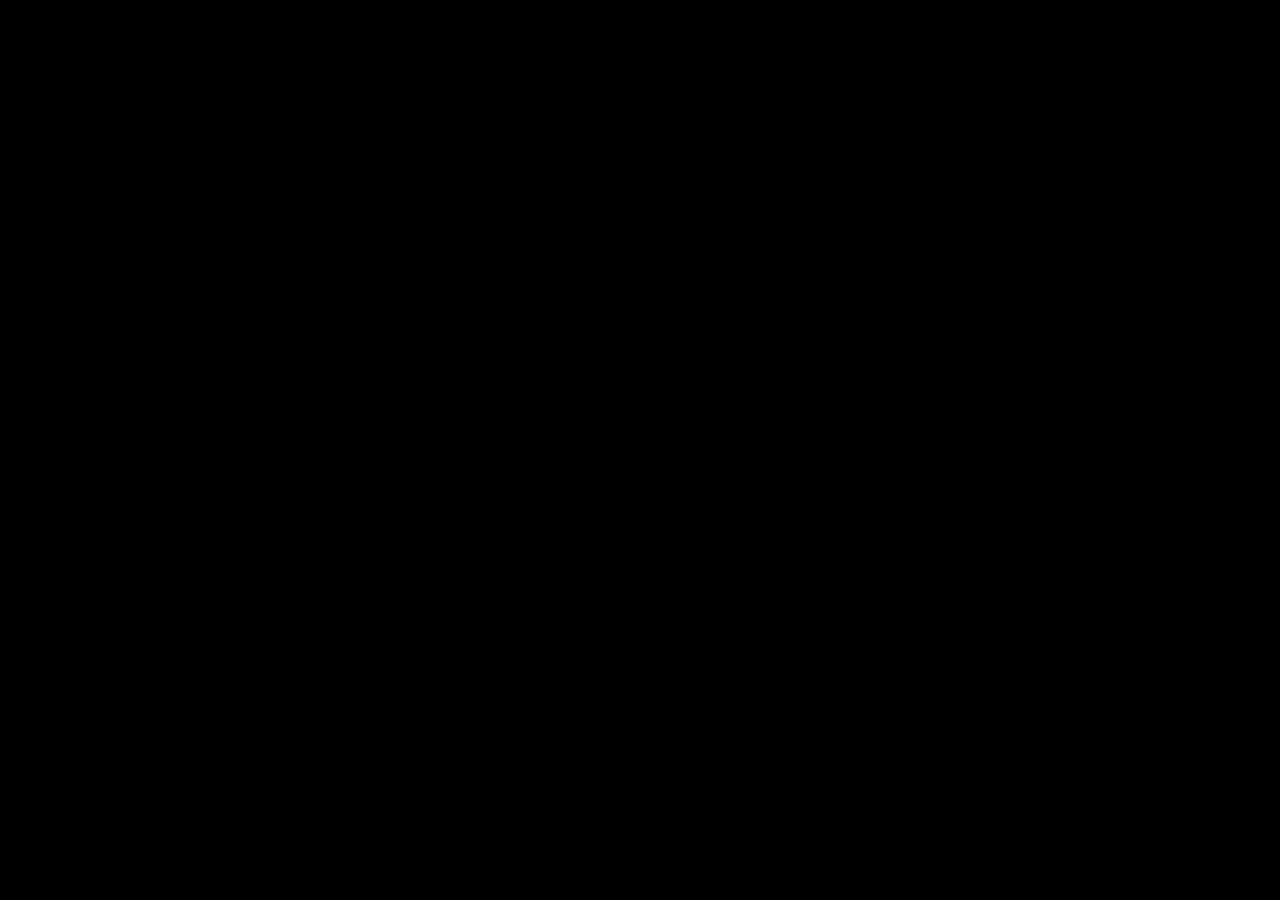
==== counter/index.html @ 901df5b3 "add counter" ====
<!DOCTYPE html>
<html itemscope itemtype="http://schema.org/Person" lang="en">
<head>
  <meta charset="utf-8">
  <meta http-equiv="X-UA-Compatible" content="IE=edge">
  <meta name="viewport" content="width=device-width, initial-scale=1.0">
  <meta name="description" content="Mayank Jain is a python developer based in India. Visit his site for his portfolio and contacts.">
  <title>Mayank Jain / @jainmickey / @jainmickey93</title>
  <link rel="stylesheet" type="text/css" href="/styles/portfolio.css">
  <link rel="stylesheet" href="styles/simple-line-icons.css">

  <!-- schema.org -->
  <meta itemprop="name" content="Mayank Jain">
  <meta itemprop="gender" content="male">
  <meta itemprop="image" content="http://www.gravatar.com/avatar/d2dce870928e475340032d5b69b14c11.png?size=600">
  <meta itemprop="jobTitle" content="Software Engineer">
  <meta itemprop="worksFor" content="Fueled">
  <meta itemprop="description" content="Mayank Jain is a python developer based in India. Visit his site for his portfolio and contacts.">
  <!-- manifest and meta theme color -->
  <link rel="manifest" href="/manifest.json">
  <meta name="theme-color" content="#333333">
  <!-- Add to home screen for Safari on iOS -->
  <meta name="apple-mobile-web-app-capable" content="yes">
  <meta name="apple-mobile-web-app-status-bar-style" content="default">
  <meta name="apple-mobile-web-app-title" content="Weather">
  <link rel="apple-touch-icon" sizes="60x60" href="/images/icons/apple-60.png">
  <link rel="apple-touch-icon" sizes="76x76" href="/images/icons/apple-76.png">
  <link rel="apple-touch-icon" sizes="120x120" href="/images/icons/apple-120.png">
  <link rel="apple-touch-icon" sizes="152x152" href="/images/icons/apple-152.png">
  <link rel="apple-touch-icon" sizes="167x167" href="/images/icons/apple-167.png">
  <link rel="apple-touch-icon" sizes="180x180" href="/images/icons/apple-180.png">
</head>
<body>

  <header class="header">
    <h1 class="header__title">Mayank Jain</h1>
  </header>

  <div class="background-container">
    <div class="stars"></div>
    <div class="twinkling"></div>
    <div class="clouds"></div>
    <div class="page-header--home">
      <iframe width="600" height="371" seamless frameborder="0" scrolling="no" src="https://docs.google.com/spreadsheets/d/e/2PACX-1vT40On1D-owkinkzcc4vk8bKb1bq_368lPdOBwh6nFhl9WKeXBlDm3cGhZ_kL92049WEz48fW70LET4/pubchart?oid=846016682&amp;format=interactive"></iframe>
    </div>
  </div>

  <div class="loader">
    <svg viewBox="0 0 32 32" width="32" height="32">
      <circle id="ud811Spinner" cx="16" cy="16" r="14" fill="none"></circle>
    </svg>
  </div>

  <script src="/scripts/app.js"></script>
  <script src="/scripts/localforage-1.4.0.js"></script>
  
</body>
</html>
---- styles/portfolio.css ----
@keyframes move-background {
  from {
		-webkit-transform: translate3d(0px, 0px, 0px);
	}
	to {
		-webkit-transform: translate3d(1000px, 0px, 0px);
	}
}
@-webkit-keyframes move-background {
  from {
		-webkit-transform: translate3d(0px, 0px, 0px);
	}
	to {
		-webkit-transform: translate3d(1000px, 0px, 0px);
	}
}

@-moz-keyframes move-background {
	from {
		-webkit-transform: translate3d(0px, 0px, 0px);
	}
	to {
		-webkit-transform: translate3d(1000px, 0px, 0px);
	}
}

    @-webkit-keyframes move-background {
	from {
		-webkit-transform: translate3d(0px, 0px, 0px);
	}
	to {
		-webkit-transform: translate3d(1000px, 0px, 0px);
	}
}

.background-container{
	position: fixed;
	top: 0;
	left:0;
	bottom: 0;
	right: 0;
}

.stars {
 background: black url("/images/stars.png") repeat;
 position: absolute;
	top: 0;
	bottom: 0;
	left: 0;
	right: 0;
	display: block;
  	z-index: 0;
}

.twinkling{
	width:10000px;
	height: 100%;
	background: transparent url("/images/twinkling.png") repeat;
	background-size: 1000px 1000px;
    position: absolute;
    right: 0;
    top: 0;
    bottom: 0;
    z-index: 2;

    -moz-animation:move-background 70s linear infinite;
  -ms-animation:move-background 70s linear infinite;
  -o-animation:move-background 70s linear infinite;
  -webkit-animation:move-background 70s linear infinite;
  animation:move-background 70s linear infinite;

}

.clouds{
	width:10000px;
	height: 100%;
	background: transparent url("/images/clouds_repeat.png") repeat;
	background-size: 1000px 1000px;
    position: absolute;
    right: 0;
    top: 0;
    bottom: 0;
    z-index: 3;

   -moz-animation:move-background 150s linear infinite;
  -ms-animation:move-background 150s linear infinite;
  -o-animation:move-background 150s linear infinite;
  -webkit-animation:move-background 150s linear infinite;
  animation:move-background 150s linear infinite;
}

.page-footer--links {
    margin-top: 30px;
	text-align: center;
	position: absolute;
	z-index: 3;
	width: 100%;
	color: #ffffff;
	font-size: 2rem;
}
.page-footer--links ul{list-style:none;padding:0;margin:0;text-align:center}
.page-footer--links ul li{display:inline-block;font-size:20px; cursor: arrow;}
.page-footer--links ul li:after{content:" /"; cursor: arrow;}
.page-footer--links ul li:last-child:after{content:""}
.page-footer--links ul li a {
	text-decoration: none;
	color: #f9fbfe;
	/* color: #c1c715; */
	border-bottom: 1px solid transparent;
	transition: all 0.5s ease;}
.page-footer--links ul li a:active,
.page-footer--links ul li a:focus,
.page-footer--links ul li a:hover {border-bottom: 1px solid;outline: none;}

.page-header--home {
	text-align: center;
	position: absolute;
	z-index: 3;
	width: 100%;
	margin-top: 30px;
        overflow-y: auto;
}

.page-header--home img, object{
	width:40rem;
	padding: 30px;
}

.page-header--home p {
	color: #ffffff;
	font-size: 2rem;
	margin: auto auto;
	padding: 30px;
	font-family: monospace;
	line-height: 50px;
}

@media all and (max-width: 375px) {
	.page-header--home img, object {
		width: 10rem;
	}
        .page-header--home p {
                font-size: 1rem;
        }
}

@media all and (max-width: 600px) and (min-width: 376px) {
	.page-header--home img, object {
		width: 20rem;
	}
        .page-header--home p {
                font-size: 1rem;
        }
}

@media all and (max-width: 767px) and (min-width: 601px) {
	.page-header--home img, object {
		width: 30rem;
	}
}
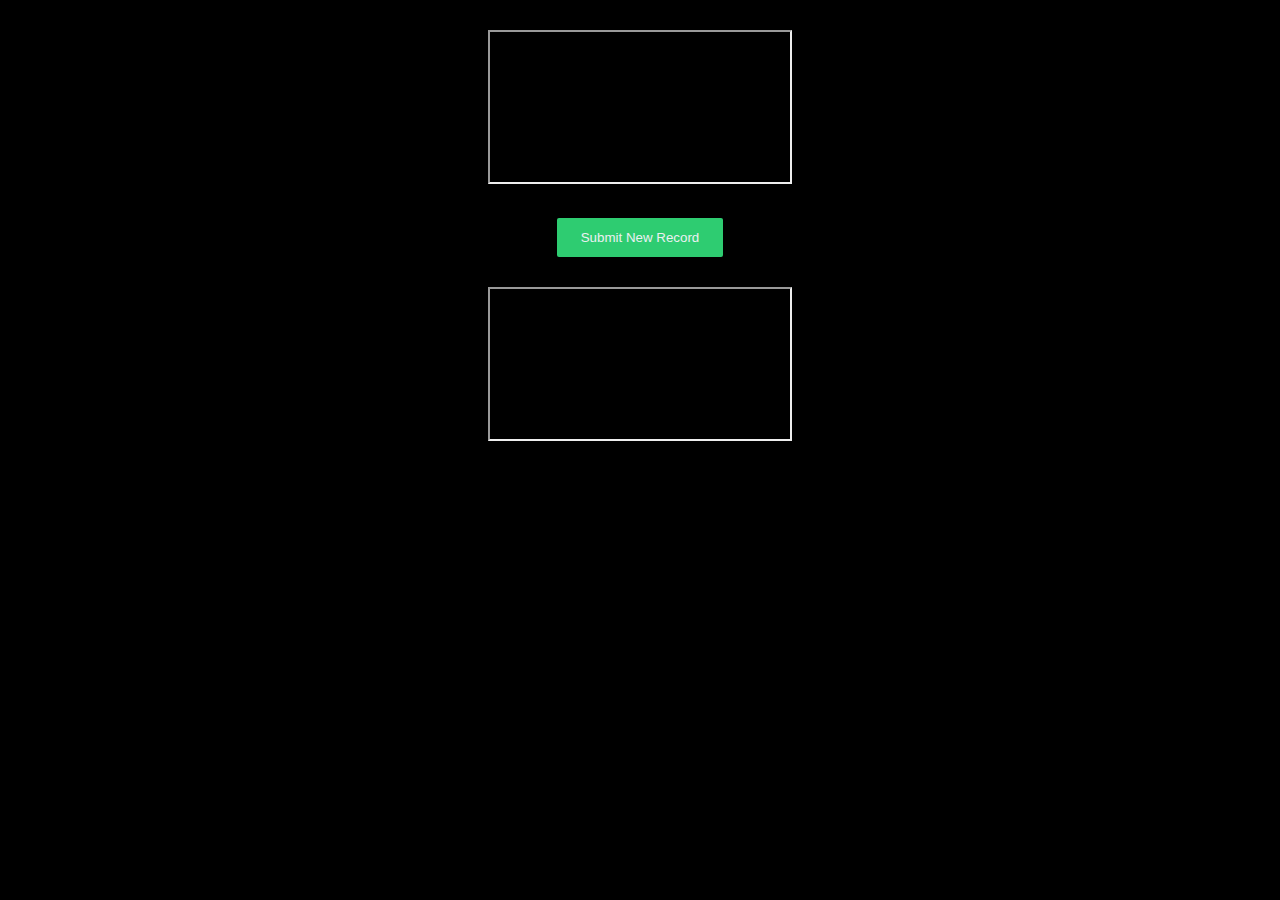
==== commit 05bb591b: "update service worker" ====
--- a/counter/index.html
+++ b/counter/index.html
@@ -41,7 +41,9 @@
     <div class="twinkling"></div>
     <div class="clouds"></div>
     <div class="page-header--home">
-      <iframe width="600" height="371" seamless frameborder="0" scrolling="no" src="https://docs.google.com/spreadsheets/d/e/2PACX-1vT40On1D-owkinkzcc4vk8bKb1bq_368lPdOBwh6nFhl9WKeXBlDm3cGhZ_kL92049WEz48fW70LET4/pubchart?oid=846016682&amp;format=interactive"></iframe>
+      <iframe src="https://docs.google.com/spreadsheets/d/e/2PACX-1vT40On1D-owkinkzcc4vk8bKb1bq_368lPdOBwh6nFhl9WKeXBlDm3cGhZ_kL92049WEz48fW70LET4/pubchart?oid=846016682&amp;format=interactive"></iframe>
+      <button class="btn" type="button"><span>Submit New Record</span></button>
+      <iframe src="https://docs.google.com/spreadsheets/d/e/2PACX-1vT40On1D-owkinkzcc4vk8bKb1bq_368lPdOBwh6nFhl9WKeXBlDm3cGhZ_kL92049WEz48fW70LET4/pubhtml?gid=1811394067&amp;single=true&amp;widget=true&amp;headers=false"></iframe>
     </div>
   </div>
 
--- a/styles/portfolio.css
+++ b/styles/portfolio.css
@@ -120,7 +120,6 @@
 	z-index: 3;
 	width: 100%;
 	margin-top: 30px;
-        overflow-y: auto;
 }
 
 .page-header--home img, object{
@@ -160,3 +159,65 @@
 		width: 30rem;
 	}
 }
+
+.btn {
+  position: relative;
+
+  display: block;
+  margin: 30px auto;
+  padding: 0;
+
+  overflow: hidden;
+
+  border-width: 0;
+  outline: none;
+  border-radius: 2px;
+  box-shadow: 0 1px 4px rgba(0, 0, 0, .6);
+
+  background-color: #2ecc71;
+  color: #ecf0f1;
+
+  transition: background-color .3s;
+}
+
+.btn:hover, .btn:focus {
+  background-color: #27ae60;
+}
+
+.btn > * {
+  position: relative;
+}
+
+.btn span {
+  display: block;
+  padding: 12px 24px;
+}
+
+.btn:before {
+  content: "";
+
+  position: absolute;
+  top: 50%;
+  left: 50%;
+
+  display: block;
+  width: 0;
+  padding-top: 0;
+
+  border-radius: 100%;
+
+  background-color: rgba(236, 240, 241, .3);
+
+  -webkit-transform: translate(-50%, -50%);
+  -moz-transform: translate(-50%, -50%);
+  -ms-transform: translate(-50%, -50%);
+  -o-transform: translate(-50%, -50%);
+  transform: translate(-50%, -50%);
+}
+
+.btn:active:before {
+  width: 120%;
+  padding-top: 120%;
+
+  transition: width .2s ease-out, padding-top .2s ease-out;
+}
